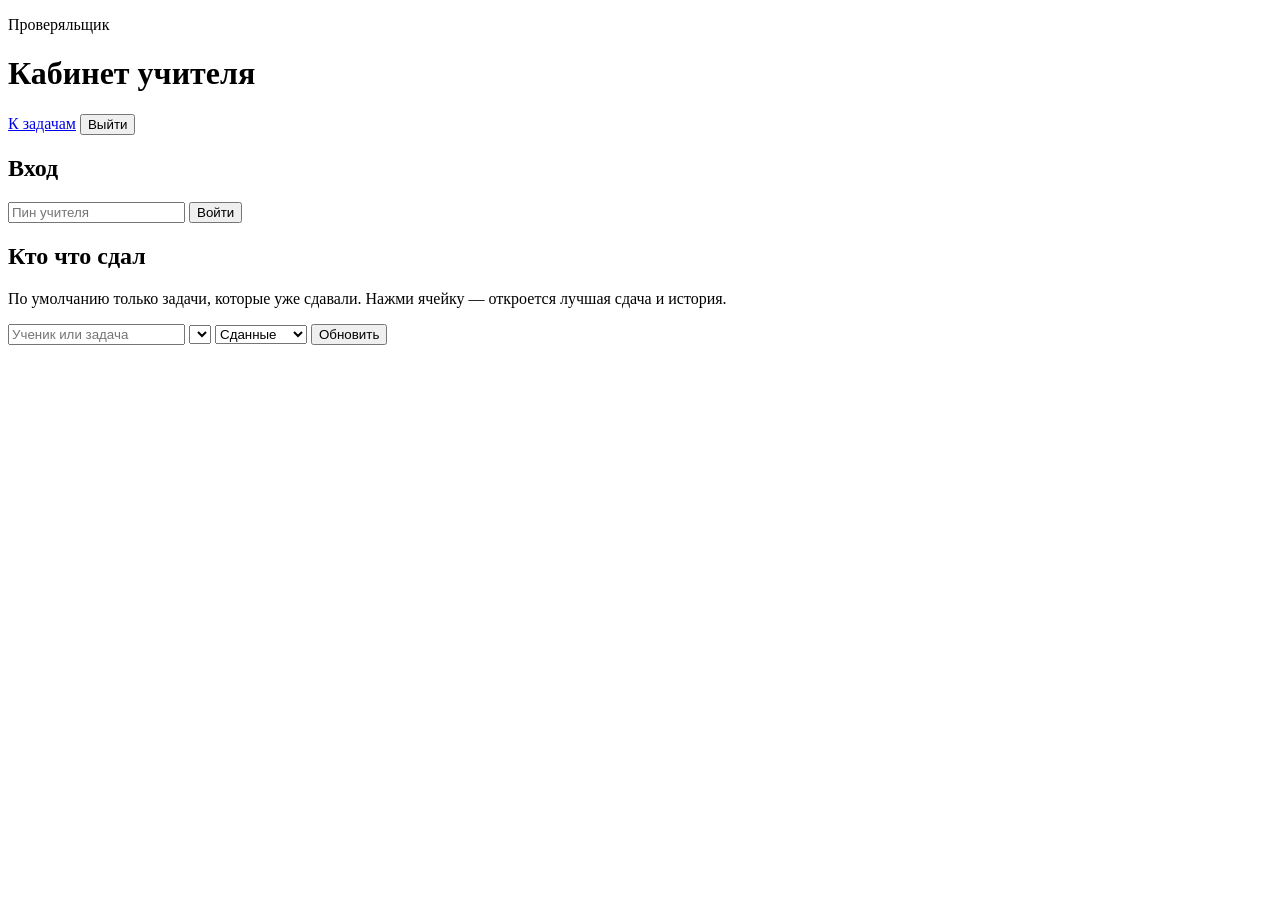
==== web/teacher.html @ f879c4ac "Keep a pupil's code when they type a name and let them hide already solved tasks. Short hidden answe" ====
<!DOCTYPE html>
<html lang="ru">
<head>
  <meta charset="UTF-8">
  <meta name="viewport" content="width=device-width, initial-scale=1">
  <title>Кабинет учителя</title>
  <link rel="stylesheet" href="/static/style.css?v=20260917b">
</head>
<body>
  <div class="page">
    <header class="top">
      <div>
        <p class="eyebrow">Проверяльщик</p>
        <h1>Кабинет учителя</h1>
      </div>
      <div class="top-tools">
        <a class="ghost-link" href="/">К задачам</a>
        <button id="logout" class="ghost-link hidden" type="button">Выйти</button>
      </div>
    </header>

    <section id="login-panel" class="panel login-panel">
      <h2>Вход</h2>
      <form id="login-form" class="login-form">
        <input id="pin" type="password" autocomplete="current-password" placeholder="Пин учителя">
        <button type="submit">Войти</button>
      </form>
      <p id="login-error" class="banner bad hidden"></p>
    </section>

    <section id="board" class="hidden">
      <div id="stats" class="stats"></div>
      <div class="panel">
        <div class="board-bar">
          <div>
            <h2>Кто что сдал</h2>
            <p class="muted">По умолчанию только задачи, которые уже сдавали. Нажми ячейку — откроется лучшая сдача и история.</p>
          </div>
          <div class="board-tools">
            <input id="board-search" type="search" placeholder="Ученик или задача" autocomplete="off">
            <select id="board-topic" aria-label="Тема"></select>
            <select id="board-cols" aria-label="Какие задачи">
              <option value="attempted">Сданные</option>
              <option value="all">Все задачи</option>
            </select>
            <button id="board-refresh" type="button" class="ghost-link">Обновить</button>
          </div>
        </div>
        <div id="grid" class="table-wrap"></div>
      </div>
      <section id="attempt" class="panel result hidden"></section>
    </section>
  </div>
  <script src="/static/teacher.js?v=20260917b"></script>
</body>
</html>
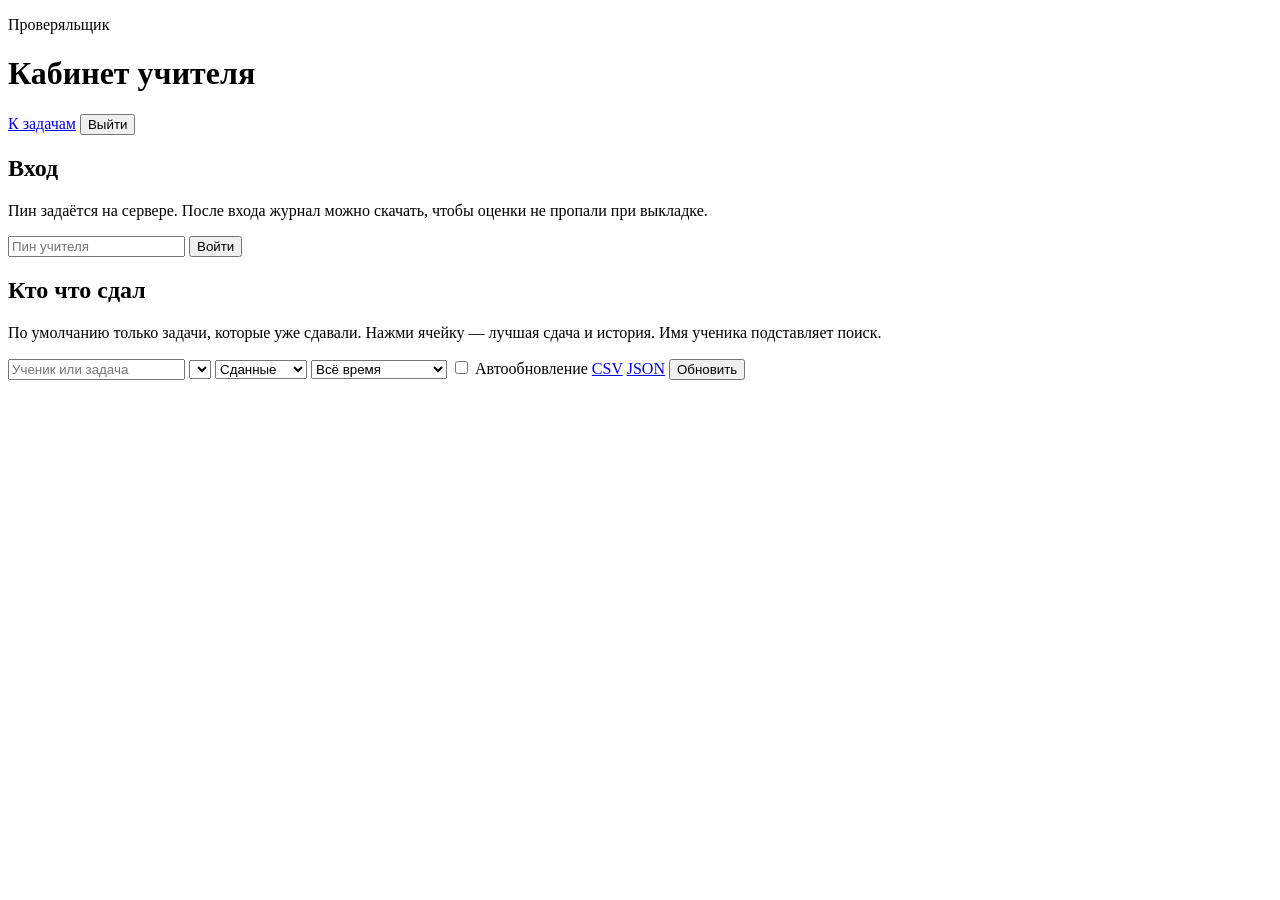
==== commit 7861a583: "Turn the checker into something a class can actually keep using. Teachers can export the journal, pu" ====
--- a/web/teacher.html
+++ b/web/teacher.html
@@ -3,8 +3,10 @@
 <head>
   <meta charset="UTF-8">
   <meta name="viewport" content="width=device-width, initial-scale=1">
+  <meta name="description" content="Журнал сдач проверяльщика решений.">
   <title>Кабинет учителя</title>
-  <link rel="stylesheet" href="/static/style.css?v=20260917b">
+  <link rel="icon" href="/favicon.svg" type="image/svg+xml">
+  <link rel="stylesheet" href="/static/style.css?v=20260917c">
 </head>
 <body>
   <div class="page">
@@ -21,6 +23,7 @@
 
     <section id="login-panel" class="panel login-panel">
       <h2>Вход</h2>
+      <p class="muted">Пин задаётся на сервере. После входа журнал можно скачать, чтобы оценки не пропали при выкладке.</p>
       <form id="login-form" class="login-form">
         <input id="pin" type="password" autocomplete="current-password" placeholder="Пин учителя">
         <button type="submit">Войти</button>
@@ -34,7 +37,7 @@
         <div class="board-bar">
           <div>
             <h2>Кто что сдал</h2>
-            <p class="muted">По умолчанию только задачи, которые уже сдавали. Нажми ячейку — откроется лучшая сдача и история.</p>
+            <p class="muted">По умолчанию только задачи, которые уже сдавали. Нажми ячейку — лучшая сдача и история. Имя ученика подставляет поиск.</p>
           </div>
           <div class="board-tools">
             <input id="board-search" type="search" placeholder="Ученик или задача" autocomplete="off">
@@ -43,6 +46,14 @@
               <option value="attempted">Сданные</option>
               <option value="all">Все задачи</option>
             </select>
+            <select id="board-period" aria-label="Период">
+              <option value="all">Всё время</option>
+              <option value="today">Сегодня</option>
+              <option value="lesson">Этот урок · 45 мин</option>
+            </select>
+            <label class="quiet-check"><input id="board-auto" type="checkbox"> Автообновление</label>
+            <a class="ghost-link" href="/api/teacher/export.csv">CSV</a>
+            <a class="ghost-link" href="/api/teacher/export.json">JSON</a>
             <button id="board-refresh" type="button" class="ghost-link">Обновить</button>
           </div>
         </div>
@@ -51,6 +62,6 @@
       <section id="attempt" class="panel result hidden"></section>
     </section>
   </div>
-  <script src="/static/teacher.js?v=20260917b"></script>
+  <script src="/static/teacher.js?v=20260917c"></script>
 </body>
 </html>
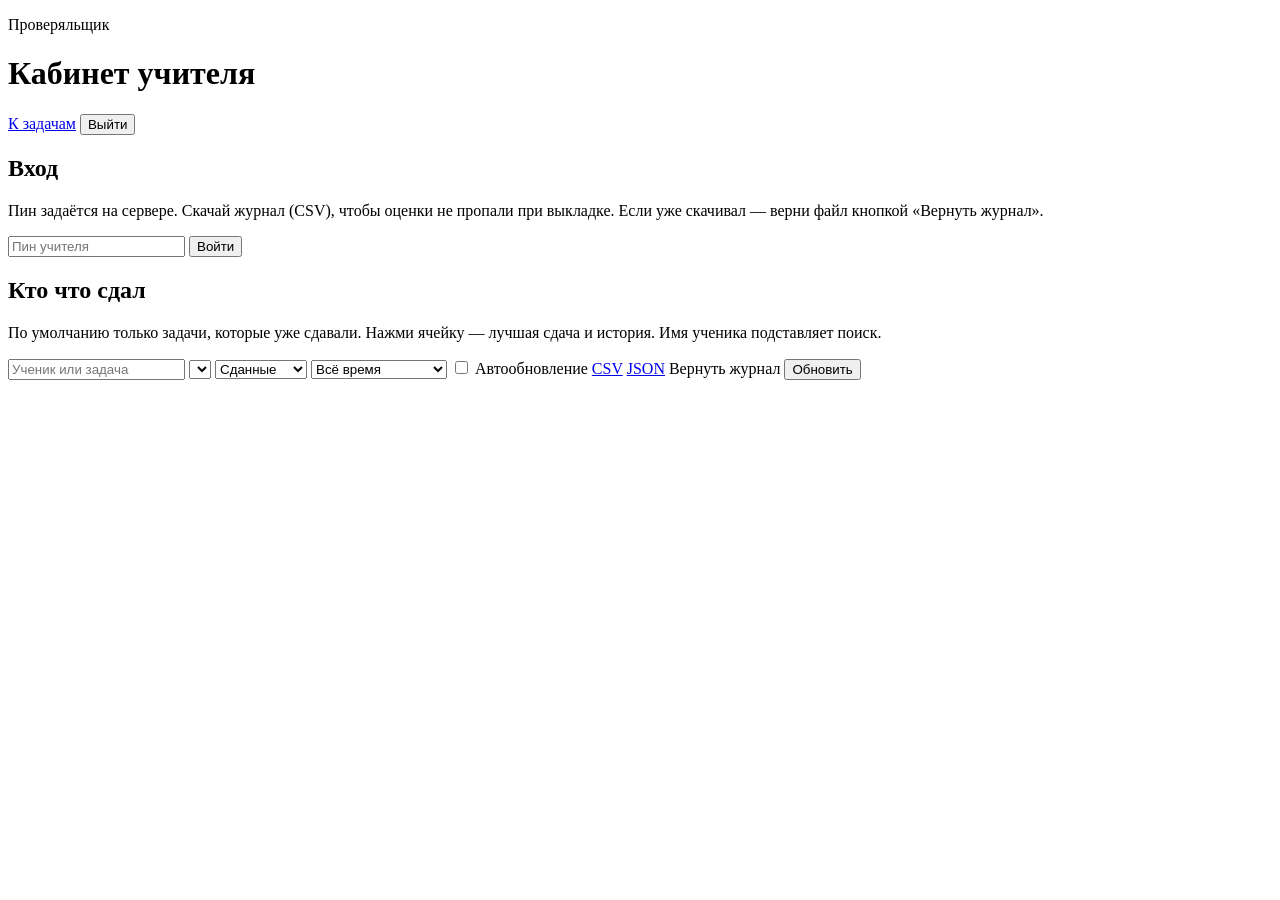
==== commit 9b09d994: "Make a 45-minute exam the class can actually finish, and give the teacher a live view of it. Eight t" ====
--- a/web/teacher.html
+++ b/web/teacher.html
@@ -6,7 +6,7 @@
   <meta name="description" content="Журнал сдач проверяльщика решений.">
   <title>Кабинет учителя</title>
   <link rel="icon" href="/favicon.svg" type="image/svg+xml">
-  <link rel="stylesheet" href="/static/style.css?v=20260917c">
+  <link rel="stylesheet" href="/static/style.css?v=20260917e">
 </head>
 <body>
   <div class="page">
@@ -23,7 +23,7 @@
 
     <section id="login-panel" class="panel login-panel">
       <h2>Вход</h2>
-      <p class="muted">Пин задаётся на сервере. После входа журнал можно скачать, чтобы оценки не пропали при выкладке.</p>
+      <p class="muted">Пин задаётся на сервере. Скачай журнал (CSV), чтобы оценки не пропали при выкладке. Если уже скачивал — верни файл кнопкой «Вернуть журнал».</p>
       <form id="login-form" class="login-form">
         <input id="pin" type="password" autocomplete="current-password" placeholder="Пин учителя">
         <button type="submit">Войти</button>
@@ -33,6 +33,8 @@
 
     <section id="board" class="hidden">
       <div id="stats" class="stats"></div>
+      <div id="classroom" class="classroom-strip"></div>
+      <p id="import-note" class="muted hidden"></p>
       <div class="panel">
         <div class="board-bar">
           <div>
@@ -54,6 +56,7 @@
             <label class="quiet-check"><input id="board-auto" type="checkbox"> Автообновление</label>
             <a class="ghost-link" href="/api/teacher/export.csv">CSV</a>
             <a class="ghost-link" href="/api/teacher/export.json">JSON</a>
+            <label class="ghost-link import-link">Вернуть журнал<input id="board-import" type="file" accept=".csv,.json,text/csv,application/json" hidden></label>
             <button id="board-refresh" type="button" class="ghost-link">Обновить</button>
           </div>
         </div>
@@ -62,6 +65,6 @@
       <section id="attempt" class="panel result hidden"></section>
     </section>
   </div>
-  <script src="/static/teacher.js?v=20260917c"></script>
+  <script src="/static/teacher.js?v=20260917e"></script>
 </body>
 </html>
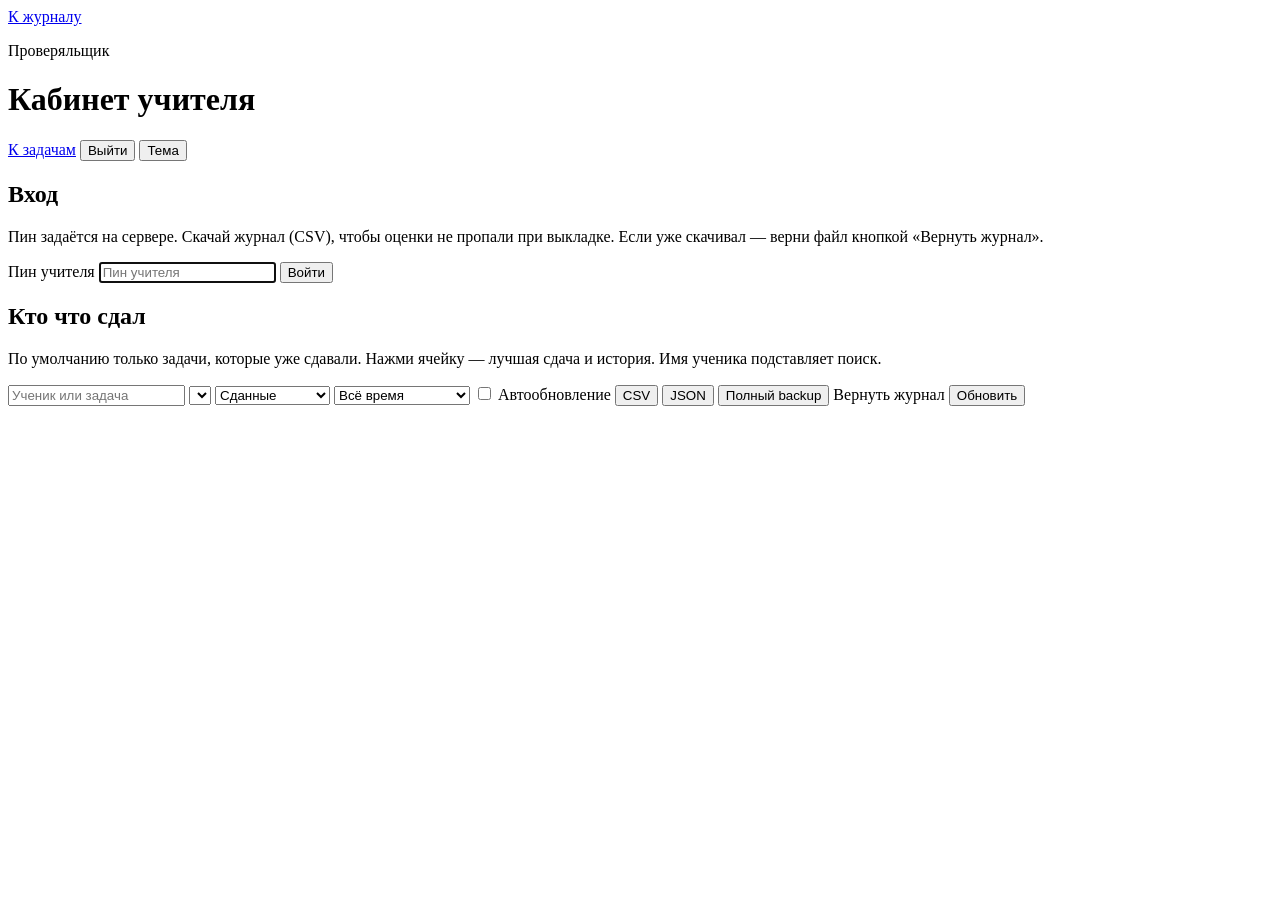
==== commit 50f842e2: "Add CodeMirror editor, theme toggle, exam UI and a security test suite - PyCharm-like editing: snipp" ====
--- a/web/teacher.html
+++ b/web/teacher.html
@@ -6,9 +6,10 @@
   <meta name="description" content="Журнал сдач проверяльщика решений.">
   <title>Кабинет учителя</title>
   <link rel="icon" href="/favicon.svg" type="image/svg+xml">
-  <link rel="stylesheet" href="/static/style.css?v=20260917e">
+  <link rel="stylesheet" href="/static/style.css?v=20260918d">
 </head>
 <body>
+  <a class="skip-link" href="#main">К журналу</a>
   <div class="page">
     <header class="top">
       <div>
@@ -18,23 +19,30 @@
       <div class="top-tools">
         <a class="ghost-link" href="/">К задачам</a>
         <button id="logout" class="ghost-link hidden" type="button">Выйти</button>
+        <button id="theme-toggle" type="button" class="theme-toggle" aria-label="Переключить тему">
+          <span class="icon" aria-hidden="true"></span><span class="label">Тема</span>
+        </button>
       </div>
     </header>
 
+    <main id="main">
     <section id="login-panel" class="panel login-panel">
       <h2>Вход</h2>
       <p class="muted">Пин задаётся на сервере. Скачай журнал (CSV), чтобы оценки не пропали при выкладке. Если уже скачивал — верни файл кнопкой «Вернуть журнал».</p>
       <form id="login-form" class="login-form">
-        <input id="pin" type="password" autocomplete="current-password" placeholder="Пин учителя">
+        <label class="name-field" for="pin">Пин учителя
+          <input id="pin" type="password" autocomplete="current-password" placeholder="Пин учителя" required autofocus>
+        </label>
         <button type="submit">Войти</button>
       </form>
-      <p id="login-error" class="banner bad hidden"></p>
+      <p id="login-error" class="banner bad hidden" role="alert" aria-live="assertive"></p>
     </section>
 
     <section id="board" class="hidden">
       <div id="stats" class="stats"></div>
       <div id="classroom" class="classroom-strip"></div>
-      <p id="import-note" class="muted hidden"></p>
+      <div id="analytics" class="classroom-strip"></div>
+      <p id="import-note" class="muted hidden" aria-live="polite"></p>
       <div class="panel">
         <div class="board-bar">
           <div>
@@ -42,11 +50,12 @@
             <p class="muted">По умолчанию только задачи, которые уже сдавали. Нажми ячейку — лучшая сдача и история. Имя ученика подставляет поиск.</p>
           </div>
           <div class="board-tools">
-            <input id="board-search" type="search" placeholder="Ученик или задача" autocomplete="off">
+            <input id="board-search" type="search" placeholder="Ученик или задача" autocomplete="off" aria-label="Поиск по журналу">
             <select id="board-topic" aria-label="Тема"></select>
             <select id="board-cols" aria-label="Какие задачи">
               <option value="attempted">Сданные</option>
               <option value="all">Все задачи</option>
+              <option value="help">Нужна помощь</option>
             </select>
             <select id="board-period" aria-label="Период">
               <option value="all">Всё время</option>
@@ -54,17 +63,20 @@
               <option value="lesson">Этот урок · 45 мин</option>
             </select>
             <label class="quiet-check"><input id="board-auto" type="checkbox"> Автообновление</label>
-            <a class="ghost-link" href="/api/teacher/export.csv">CSV</a>
-            <a class="ghost-link" href="/api/teacher/export.json">JSON</a>
+            <button id="export-csv" type="button" class="ghost-link">CSV</button>
+            <button id="export-json" type="button" class="ghost-link">JSON</button>
+            <button id="backup-json" type="button" class="ghost-link">Полный backup</button>
             <label class="ghost-link import-link">Вернуть журнал<input id="board-import" type="file" accept=".csv,.json,text/csv,application/json" hidden></label>
             <button id="board-refresh" type="button" class="ghost-link">Обновить</button>
           </div>
         </div>
         <div id="grid" class="table-wrap"></div>
       </div>
-      <section id="attempt" class="panel result hidden"></section>
+      <section id="attempt" class="panel result hidden" aria-live="polite"></section>
     </section>
+    </main>
   </div>
-  <script src="/static/teacher.js?v=20260917e"></script>
+  <script src="/static/theme.js?v=20260918d"></script>
+  <script src="/static/teacher.js?v=20260918t"></script>
 </body>
 </html>
